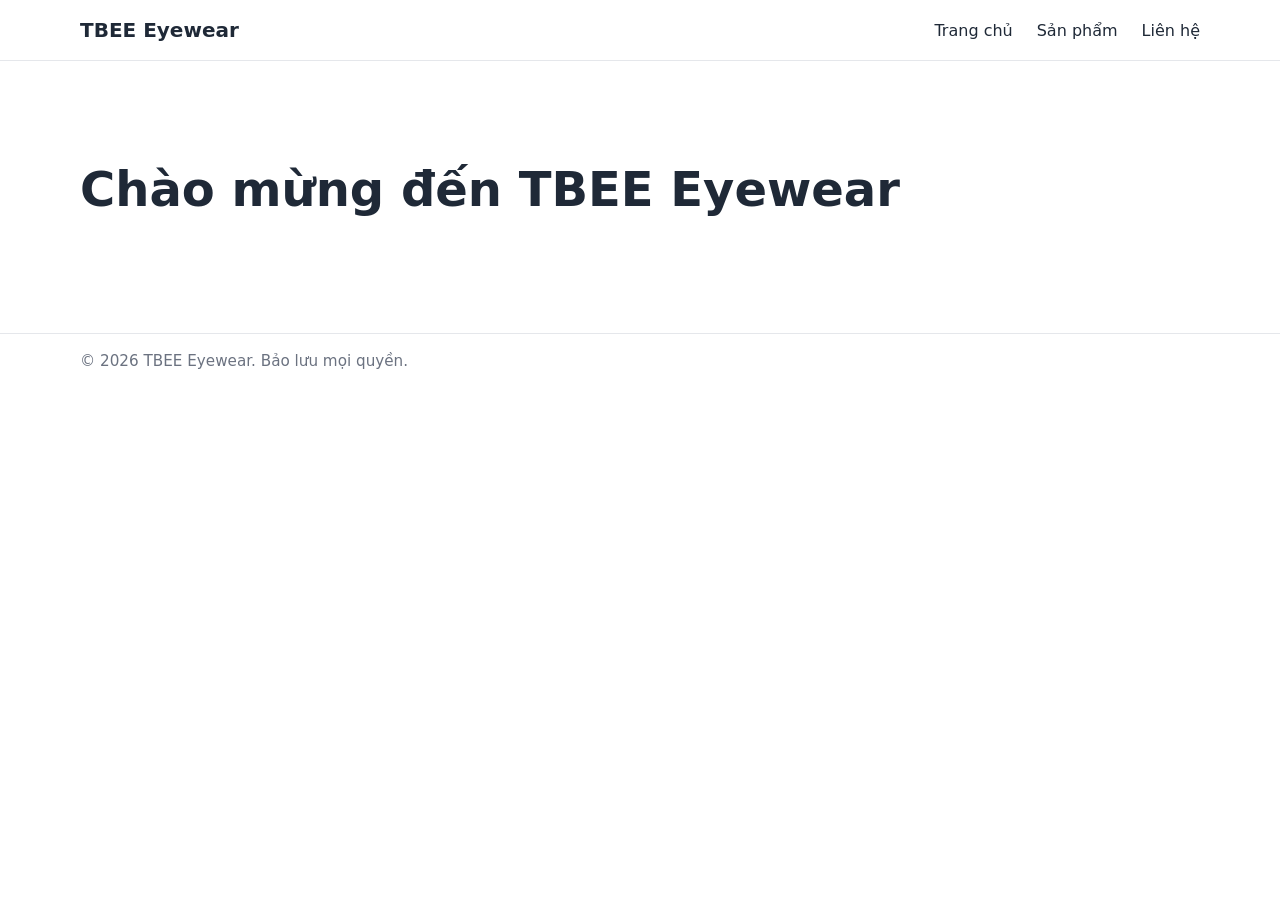
==== frontend/index.html @ c52d5c3c "create base html layouts and css theme" ====
﻿<!DOCTYPE html>
<html lang="vi">

<head>
    <meta charset="UTF-8">
    <meta name="viewport" content="width=device-width, initial-scale=1.0">
    <title>TBEE Eyewear</title>
    <link rel="stylesheet" href="css/style.css">
</head>

<body>
    <header class="site-header">
        <div class="container">
            <div class="brand">TBEE Eyewear</div>
            <nav class="site-nav">
                <a href="#">Trang chủ</a>
                <a href="#">Sản phẩm</a>
                <a href="#">Liên hệ</a>
            </nav>
        </div>
    </header>

    <main class="page-content">
        <div class="container">
            <h1>Chào mừng đến TBEE Eyewear</h1>
            <p></p>
        </div>
    </main>

    <footer class="site-footer">
        <div class="container">
            <p>&copy; 2026 TBEE Eyewear. Bảo lưu mọi quyền.</p>
        </div>
    </footer>
</body>

</html>
---- frontend/css/style.css ----
﻿:root {
    --bg: #ffffff;
    --text: #1f2937;
    --muted: #6b7280;
    --border: #e5e7eb;
    --accent: #0f172a;
}

* {
    margin: 0;
    padding: 0;
    box-sizing: border-box;
}

html,
body {
    min-height: 100%;
}

body {
    font-family: "Be Vietnam Pro", system-ui, -apple-system, BlinkMacSystemFont, "Segoe UI", sans-serif;
    background: var(--bg);
    color: var(--text);
}

.container {
    width: min(1120px, calc(100% - 40px));
    margin: 0 auto;
}

.site-header,
.site-footer {
    background: #ffffff;
    border-bottom: 1px solid var(--border);
    padding: 18px 0;
}

.site-footer {
    border-top: 1px solid var(--border);
    border-bottom: none;
    margin-top: 40px;
}

.brand {
    font-size: 1.25rem;
    font-weight: 700;
}

.site-nav {
    display: flex;
    gap: 24px;
    flex-wrap: wrap;
    align-items: center;
}

.site-nav a {
    color: var(--text);
    text-decoration: none;
    font-weight: 500;
}

.site-nav a:hover {
    color: var(--accent);
}

.site-header .container,
.site-footer .container {
    display: flex;
    justify-content: space-between;
    align-items: center;
    gap: 20px;
}

.page-content {
    padding: 100px 0 60px;
}

.page-content h1 {
    font-size: clamp(2rem, 4vw, 3rem);
    margin-bottom: 16px;
}

.page-content p {
    color: var(--muted);
    line-height: 1.8;
    max-width: 720px;
}

.site-footer p {
    color: var(--muted);
    font-size: 0.95rem;
}

@media (max-width: 720px) {
    .site-header .container,
    .site-footer .container {
        flex-direction: column;
        align-items: flex-start;
    }

    .site-nav {
        gap: 16px;
    }

    .page-content {
        padding: 80px 0 40px;
    }
}
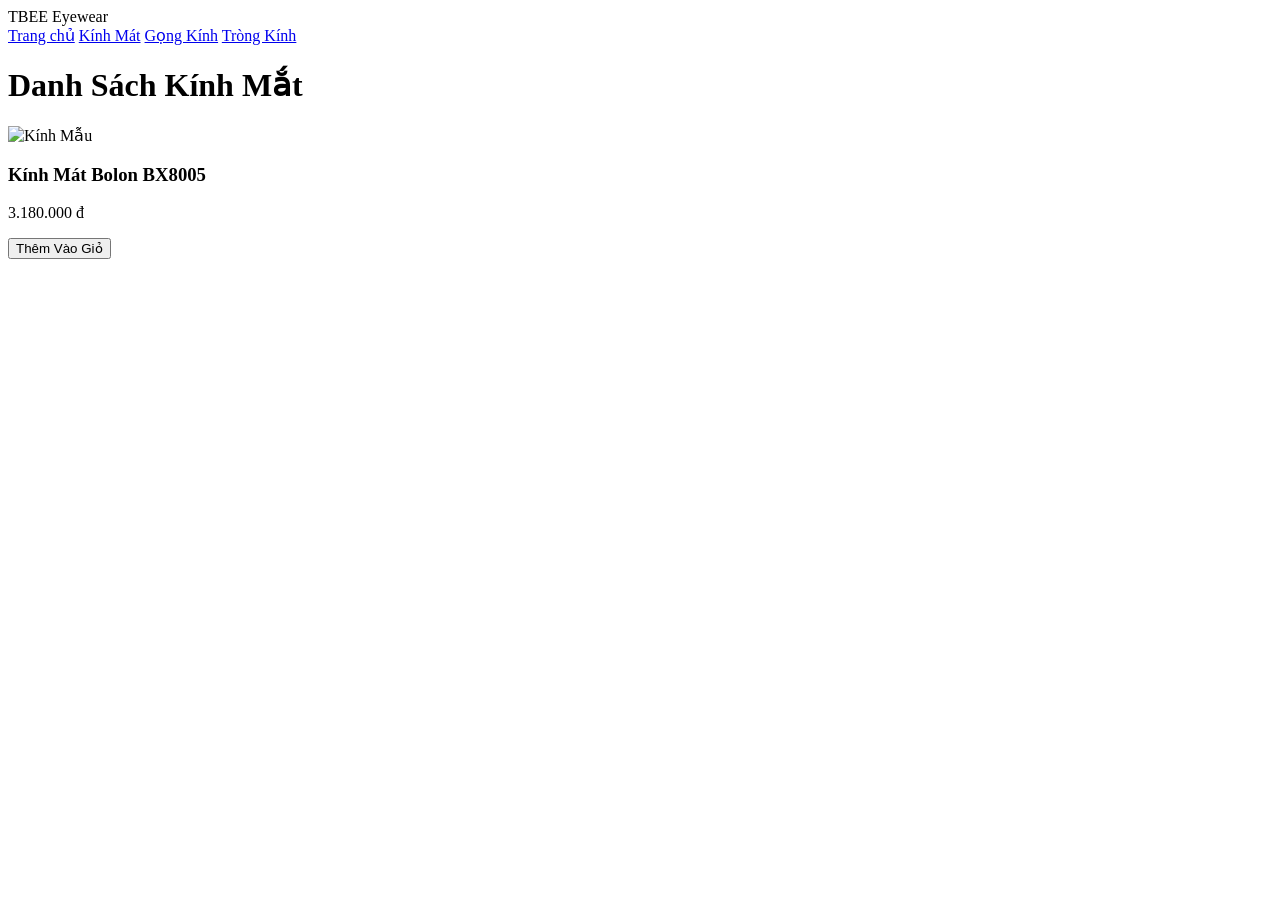
==== commit bff1c759: "feat: design product grid ui component" ====
--- a/frontend/index.html
+++ b/frontend/index.html
@@ -1,37 +1,42 @@
-﻿<!DOCTYPE html>
+<!DOCTYPE html>
 <html lang="vi">
-
 <head>
     <meta charset="UTF-8">
     <meta name="viewport" content="width=device-width, initial-scale=1.0">
-    <title>TBEE Eyewear</title>
-    <link rel="stylesheet" href="css/style.css">
+    <title>TBEE Eyewear - Cửa Hàng Kính Mắt</title>
+    <link rel="stylesheet" href="style.css">
 </head>
+<body>
 
-<body>
-    <header class="site-header">
-        <div class="container">
-            <div class="brand">TBEE Eyewear</div>
-            <nav class="site-nav">
-                <a href="#">Trang chủ</a>
-                <a href="#">Sản phẩm</a>
-                <a href="#">Liên hệ</a>
-            </nav>
+<header class="header">
+    <div class="logo">TBEE <span>Eyewear</span></div>
+    <nav class="nav">
+        <a href="#">Trang chủ</a>
+        <a href="#">Kính Mát</a>
+        <a href="#">Gọng Kính</a>
+        <a href="#">Tròng Kính</a>
+    </nav>
+</header>
+
+<main class="container">
+    <div class="section-header">
+        <h1 class="section-title">Danh Sách Kính Mắt</h1>
+    </div>
+
+    <div class="product-grid" id="product-grid">
+
+        <div class="product-card">
+            <div class="product-image">
+                <img src="placeholder-glass.jpg" alt="Kính Mẫu">
+            </div>
+            <div class="product-info">
+                <h3 class="product-name">Kính Mát Bolon BX8005</h3>
+                <p class="product-price">3.180.000 đ</p>
+                <button class="btn-add-cart">Thêm Vào Giỏ</button>
+            </div>
         </div>
-    </header>
 
-    <main class="page-content">
-        <div class="container">
-            <h1>Chào mừng đến TBEE Eyewear</h1>
-            <p></p>
-        </div>
-    </main>
-
-    <footer class="site-footer">
-        <div class="container">
-            <p>&copy; 2026 TBEE Eyewear. Bảo lưu mọi quyền.</p>
-        </div>
-    </footer>
+    </div>
+</main>
 </body>
-
-</html>
+</html>
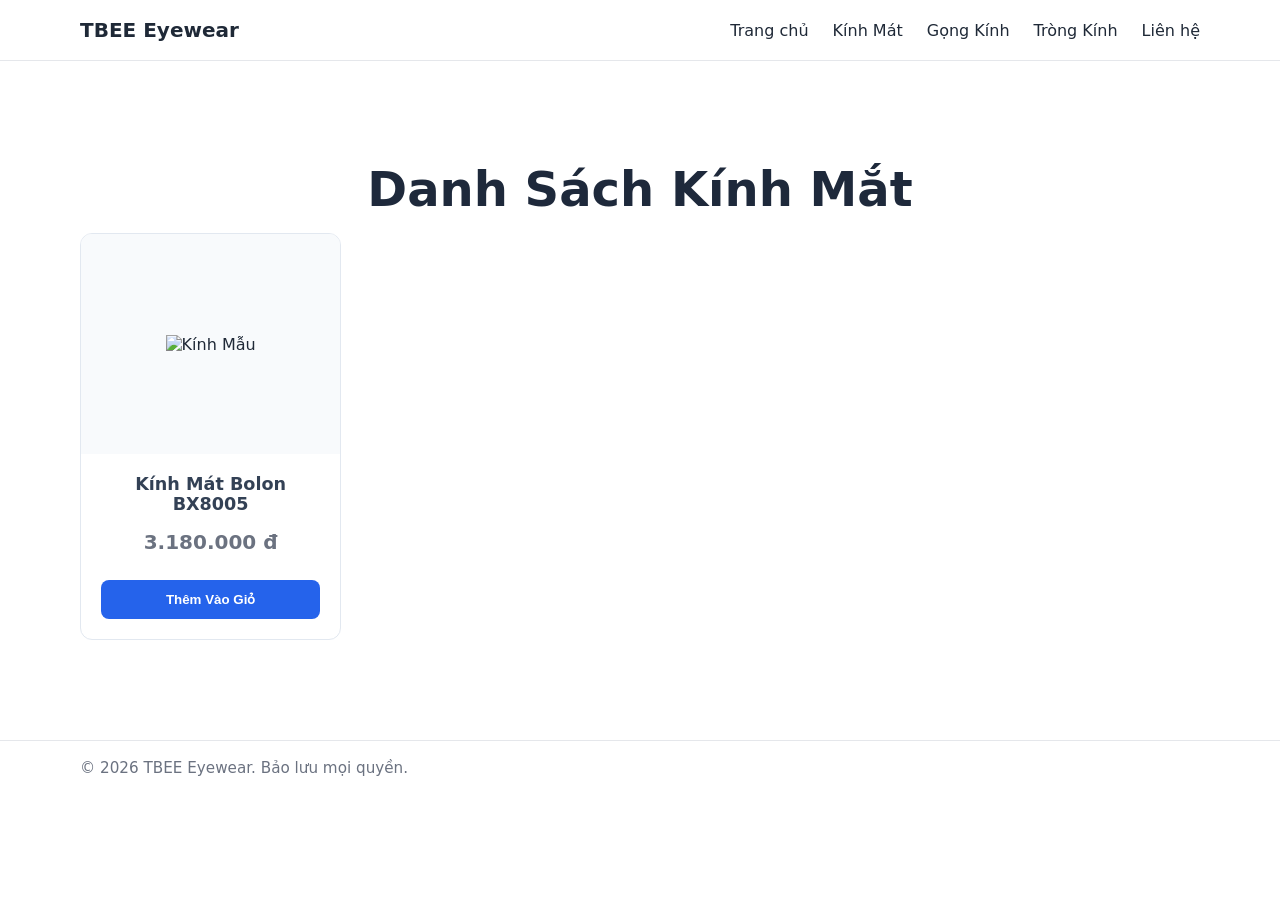
==== commit 016642ba: "Merge branch 'main' into feature/product-ui" ====
--- a/frontend/index.html
+++ b/frontend/index.html
@@ -1,42 +1,53 @@
 <!DOCTYPE html>
 <html lang="vi">
+
 <head>
     <meta charset="UTF-8">
     <meta name="viewport" content="width=device-width, initial-scale=1.0">
     <title>TBEE Eyewear - Cửa Hàng Kính Mắt</title>
-    <link rel="stylesheet" href="style.css">
+    <link rel="stylesheet" href="css/style.css">
 </head>
+
 <body>
+    <header class="site-header">
+        <div class="container">
+            <div class="brand">TBEE <span>Eyewear</span></div>
+            <nav class="site-nav">
+                <a href="#">Trang chủ</a>
+                <a href="#">Kính Mát</a>
+                <a href="#">Gọng Kính</a>
+                <a href="#">Tròng Kính</a>
+                <a href="#">Liên hệ</a>
+            </nav>
+        </div>
+    </header>
 
-<header class="header">
-    <div class="logo">TBEE <span>Eyewear</span></div>
-    <nav class="nav">
-        <a href="#">Trang chủ</a>
-        <a href="#">Kính Mát</a>
-        <a href="#">Gọng Kính</a>
-        <a href="#">Tròng Kính</a>
-    </nav>
-</header>
+    <main class="page-content">
+        <div class="container">
+            <div class="section-header">
+                <h1 class="section-title">Danh Sách Kính Mắt</h1>
+            </div>
 
-<main class="container">
-    <div class="section-header">
-        <h1 class="section-title">Danh Sách Kính Mắt</h1>
-    </div>
-
-    <div class="product-grid" id="product-grid">
-
-        <div class="product-card">
-            <div class="product-image">
-                <img src="placeholder-glass.jpg" alt="Kính Mẫu">
-            </div>
-            <div class="product-info">
-                <h3 class="product-name">Kính Mát Bolon BX8005</h3>
-                <p class="product-price">3.180.000 đ</p>
-                <button class="btn-add-cart">Thêm Vào Giỏ</button>
+            <div class="product-grid" id="product-grid">
+                <div class="product-card">
+                    <div class="product-image">
+                        <img src="placeholder-glass.jpg" alt="Kính Mẫu">
+                    </div>
+                    <div class="product-info">
+                        <h3 class="product-name">Kính Mát Bolon BX8005</h3>
+                        <p class="product-price">3.180.000 đ</p>
+                        <button class="btn-add-cart">Thêm Vào Giỏ</button>
+                    </div>
+                </div>
             </div>
         </div>
+    </main>
 
-    </div>
-</main>
+    <footer class="site-footer">
+        <div class="container">
+            <p>&copy; 2026 TBEE Eyewear. Bảo lưu mọi quyền.</p>
+        </div>
+    </footer>
 </body>
+
 </html>
--- a/frontend/css/style.css
+++ b/frontend/css/style.css
@@ -0,0 +1,191 @@
+:root {
+    --bg: #ffffff;
+    --text: #1f2937;
+    --muted: #6b7280;
+    --border: #e5e7eb;
+    --accent: #0f172a;
+}
+
+* {
+    margin: 0;
+    padding: 0;
+    box-sizing: border-box;
+}
+
+html,
+body {
+    min-height: 100%;
+}
+
+body {
+    font-family: "Be Vietnam Pro", system-ui, -apple-system, BlinkMacSystemFont, "Segoe UI", sans-serif;
+    background: var(--bg);
+    color: var(--text);
+}
+
+.container {
+    width: min(1120px, calc(100% - 40px));
+    margin: 0 auto;
+}
+
+.site-header,
+.site-footer {
+    background: #ffffff;
+    border-bottom: 1px solid var(--border);
+    padding: 18px 0;
+}
+
+.site-footer {
+    border-top: 1px solid var(--border);
+    border-bottom: none;
+    margin-top: 40px;
+}
+
+.brand {
+    font-size: 1.25rem;
+    font-weight: 700;
+}
+
+.site-nav {
+    display: flex;
+    gap: 24px;
+    flex-wrap: wrap;
+    align-items: center;
+}
+
+.site-nav a {
+    color: var(--text);
+    text-decoration: none;
+    font-weight: 500;
+}
+
+.site-nav a:hover {
+    color: var(--accent);
+}
+
+.site-header .container,
+.site-footer .container {
+    display: flex;
+    justify-content: space-between;
+    align-items: center;
+    gap: 20px;
+}
+
+.page-content {
+    padding: 100px 0 60px;
+}
+
+.page-content h1 {
+    font-size: clamp(2rem, 4vw, 3rem);
+    margin-bottom: 16px;
+}
+
+.page-content p {
+    color: var(--muted);
+    line-height: 1.8;
+    max-width: 720px;
+}
+
+.site-footer p {
+    color: var(--muted);
+    font-size: 0.95rem;
+}
+
+.section-title {
+    text-align: center;
+    margin-bottom: 40px;
+    color: #1e293b;
+    font-size: 2rem;
+}
+
+.product-grid {
+    display: grid;
+    grid-template-columns: repeat(auto-fill, minmax(250px, 1fr));
+    gap: 25px;
+}
+
+/* CSS cho thẻ sản phẩm (Product Card) */
+.product-card {
+    background: #ffffff;
+    border: 1px solid #e2e8f0;
+    border-radius: 12px;
+    overflow: hidden;
+    transition: transform 0.3s ease, box-shadow 0.3s ease;
+    display: flex;
+    flex-direction: column;
+}
+
+.product-card:hover {
+    transform: translateY(-8px);
+    box-shadow: 0 12px 20px rgba(0, 0, 0, 0.1);
+}
+
+.product-image {
+    width: 100%;
+    height: 220px;
+    background: #f8fafc;
+    display: flex;
+    align-items: center;
+    justify-content: center;
+}
+
+.product-image img {
+    max-width: 100%;
+    max-height: 100%;
+    object-fit: cover;
+}
+
+.product-info {
+    padding: 20px;
+    text-align: center;
+    display: flex;
+    flex-direction: column;
+    flex-grow: 1;
+}
+
+.product-name {
+    font-size: 1.1rem;
+    color: #334155;
+    margin-bottom: 10px;
+    font-weight: 600;
+}
+
+.product-price {
+    font-size: 1.25rem;
+    font-weight: 700;
+    color: #2563eb;
+    margin-bottom: 20px;
+    margin-top: auto;
+}
+
+.btn-add-cart {
+    background: #2563eb;
+    color: #ffffff;
+    border: none;
+    padding: 12px 20px;
+    border-radius: 8px;
+    font-weight: 600;
+    cursor: pointer;
+    width: 100%;
+    transition: background 0.2s;
+}
+
+.btn-add-cart:hover {
+    background: #1d4ed8;
+}
+
+@media (max-width: 720px) {
+    .site-header .container,
+    .site-footer .container {
+        flex-direction: column;
+        align-items: flex-start;
+    }
+
+    .site-nav {
+        gap: 16px;
+    }
+
+    .page-content {
+        padding: 80px 0 40px;
+    }
+}
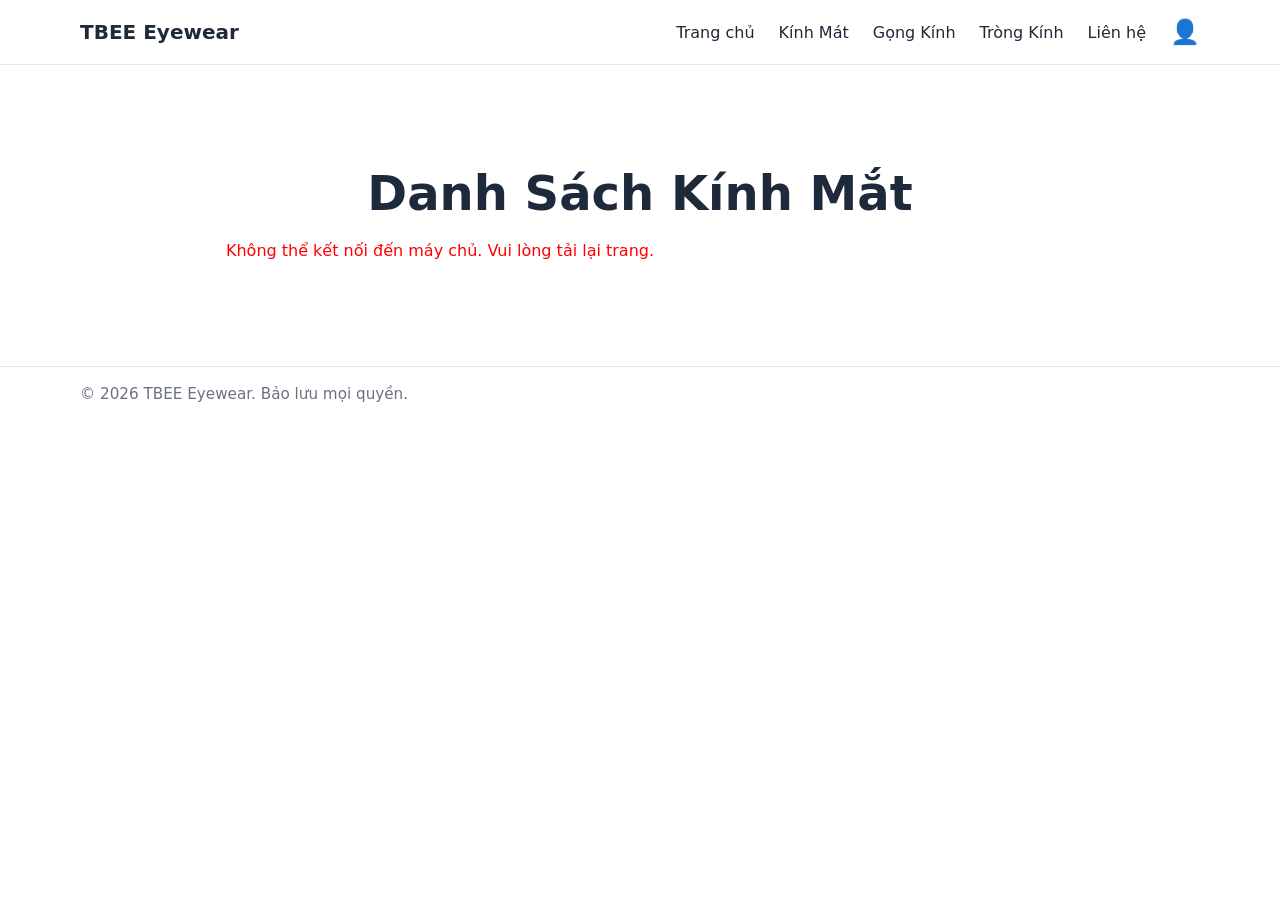
==== commit 28eb62dd: "build html login modal" ====
--- a/frontend/index.html
+++ b/frontend/index.html
@@ -12,12 +12,15 @@
     <header class="site-header">
         <div class="container">
             <div class="brand">TBEE <span>Eyewear</span></div>
-            <nav class="site-nav">
+            <nav class="site-nav" style="display: flex; align-items: center; gap: 24px;">
                 <a href="#">Trang chủ</a>
                 <a href="#">Kính Mát</a>
                 <a href="#">Gọng Kính</a>
                 <a href="#">Tròng Kính</a>
                 <a href="#">Liên hệ</a>
+                <div class="nav-controls" style="display: flex; align-items: center; gap: 15px;">
+                    <button class="nav-btn" id="accountBtn" style="background: transparent; border: none; font-size: 1.5rem; cursor: pointer; padding: 0;">👤</button>
+                </div>
             </nav>
         </div>
     </header>
@@ -48,6 +51,27 @@
             <p>&copy; 2026 TBEE Eyewear. Bảo lưu mọi quyền.</p>
         </div>
     </footer>
+
+    <div class="modal-overlay" id="loginModal">
+        <div class="modal-content glass">
+            <span class="close-btn" id="closeLoginBtn">&times;</span>
+            <h2 id="authTitle" style="margin-bottom: 20px;">Đăng Nhập</h2>
+            <form id="loginForm">
+                <div class="form-group">
+                    <label>Tên đăng nhập</label>
+                    <input type="text" id="username" required>
+                </div>
+                <div class="form-group">
+                    <label>Mật khẩu</label>
+                    <input type="password" id="password" required>
+                </div>
+                <p id="loginError" style="color: var(--danger); margin-bottom: 15px; font-size: 0.9rem;"></p>
+                <button type="submit" class="btn btn-primary" id="authSubmitBtn">Đăng Nhập</button>
+            </form>
+        </div>
+    </div>
+
+    <script src="js/app.js"></script>
 </body>
 
 </html>
--- a/frontend/css/style.css
+++ b/frontend/css/style.css
@@ -104,7 +104,6 @@
     gap: 25px;
 }
 
-/* CSS cho thẻ sản phẩm (Product Card) */
 .product-card {
     background: #ffffff;
     border: 1px solid #e2e8f0;
@@ -188,4 +187,38 @@
     .page-content {
         padding: 80px 0 40px;
     }
-}+}
+
+.modal-overlay {
+    display: none; 
+    position: fixed;
+    top: 0; left: 0; width: 100%; height: 100%;
+    background-color: rgba(0, 0, 0, 0.6);
+    z-index: 1000;
+    justify-content: center;
+    align-items: center;
+}
+
+.modal-content {
+    background: #ffffff;
+    padding: 30px;
+    border-radius: 12px;
+    width: 90%;
+    max-width: 400px;
+    position: relative;
+    box-shadow: 0 20px 25px -5px rgba(0, 0, 0, 0.1);
+}
+
+.close-btn {
+    position: absolute;
+    top: 15px; right: 20px;
+    font-size: 24px;
+    cursor: pointer;
+    color: #333;
+}
+
+.form-group { margin-bottom: 15px; }
+.form-group label { display: block; margin-bottom: 5px; font-weight: 500; }
+.form-group input { width: 100%; padding: 10px; border: 1px solid #ddd; border-radius: 6px; box-sizing: border-box; }
+.btn-primary { width: 100%; padding: 12px; background: #38bdf8; color: white; border: none; border-radius: 6px; font-weight: bold; cursor: pointer; }
+.btn-primary:hover { background: #0284c7; }
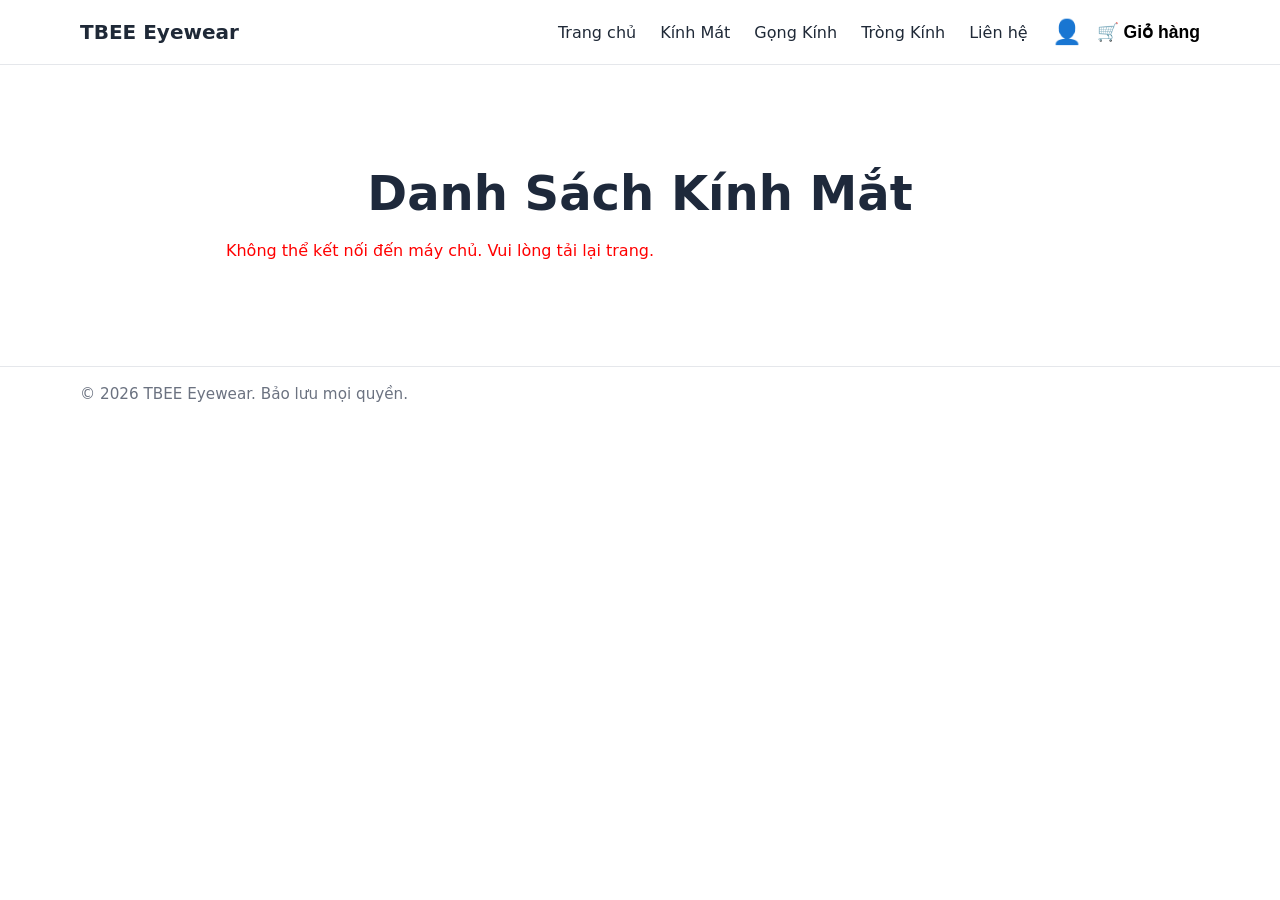
==== commit 1dc1776f: "feat: design shopping cart slide-over ui" ====
--- a/frontend/index.html
+++ b/frontend/index.html
@@ -20,6 +20,10 @@
                 <a href="#">Liên hệ</a>
                 <div class="nav-controls" style="display: flex; align-items: center; gap: 15px;">
                     <button class="nav-btn" id="accountBtn" style="background: transparent; border: none; font-size: 1.5rem; cursor: pointer; padding: 0;">👤</button>
+                    <button onclick="toggleCartModal()" style="position: relative; background: transparent; border: none; cursor: pointer; font-size: 1.1rem; font-weight: 600;">
+                        🛒 Giỏ hàng
+                        <span id="cart-badge" style="display: none; position: absolute; top: -10px; right: -15px; background: #e63946; color: white; border-radius: 50%; padding: 2px 6px; font-size: 0.75rem; font-weight: bold;">0</span>
+                    </button>
                 </div>
             </nav>
         </div>
@@ -70,8 +74,39 @@
             </form>
         </div>
     </div>
+    <div id="cartModal" style="display: none; position: fixed; top: 0; left: 0; width: 100%; height: 100%; background: rgba(0,0,0,0.5); z-index: 1000; justify-content: flex-end;">
+        <div style="background: white; width: 100%; max-width: 400px; height: 100%; padding: 20px; display: flex; flex-direction: column; box-shadow: -5px 0 15px rgba(0,0,0,0.1); animation: slideIn 0.3s ease-out;">
+
+            <div style="display: flex; justify-content: space-between; align-items: center; border-bottom: 1px solid #e2e8f0; padding-bottom: 15px; margin-bottom: 15px;">
+                <h2 style="font-size: 1.5rem; color: #1e293b; margin: 0;">Giỏ hàng của bạn</h2>
+                <button onclick="toggleCartModal()" style="background: none; border: none; font-size: 1.8rem; color: #64748b; cursor: pointer;">&times;</button>
+            </div>
+
+            <div id="cartItemsContainer" style="flex: 1; overflow-y: auto; display: flex; flex-direction: column; gap: 15px;">
+            </div>
+
+            <div style="border-top: 1px solid #e2e8f0; padding-top: 15px; margin-top: auto;">
+                <div style="display: flex; justify-content: space-between; font-size: 1.2rem; font-weight: bold; margin-bottom: 15px; color: #1e293b;">
+                    <span>Tổng tiền:</span>
+                    <span id="cartTotalPrice" style="color: #e63946;">0 đ</span>
+                </div>
+                <button onclick="goToCheckout()" style="width: 100%; padding: 12px; background: #2563eb; color: white; border: none; border-radius: 6px; font-size: 1rem; cursor: pointer; font-weight: 600;">
+                    Tiến hành Thanh toán
+                </button>
+            </div>
+
+        </div>
+    </div>
+
+    <style>
+        @keyframes slideIn {
+            from { transform: translateX(100%); }
+            to { transform: translateX(0); }
+        }
+    </style>
 
     <script src="js/app.js"></script>
+    <script src="js/auth.js"></script>
 </body>
 
 </html>
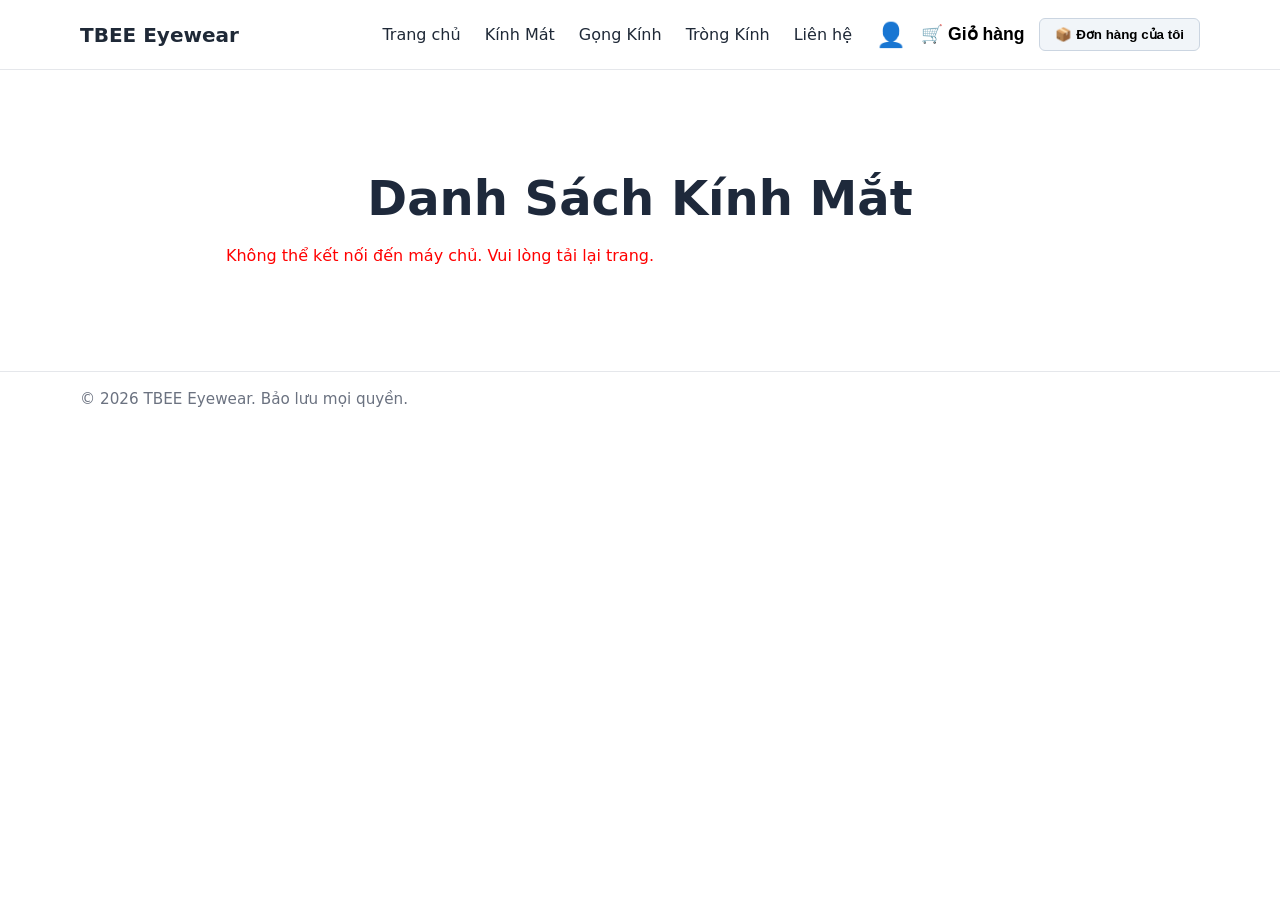
==== commit c3675f03: "feat: add view details button to order history" ====
--- a/frontend/index.html
+++ b/frontend/index.html
@@ -23,6 +23,9 @@
                     <button onclick="toggleCartModal()" style="position: relative; background: transparent; border: none; cursor: pointer; font-size: 1.1rem; font-weight: 600;">
                         🛒 Giỏ hàng
                         <span id="cart-badge" style="display: none; position: absolute; top: -10px; right: -15px; background: #e63946; color: white; border-radius: 50%; padding: 2px 6px; font-size: 0.75rem; font-weight: bold;">0</span>
+                    </button>
+                    <button onclick="loadUserOrders()" style="background: #f1f5f9; border: 1px solid #cbd5e1; padding: 8px 15px; border-radius: 6px; cursor: pointer; font-weight: 600;">
+                        📦 Đơn hàng của tôi
                     </button>
                 </div>
             </nav>
@@ -98,6 +101,60 @@
         </div>
     </div>
 
+    <div id="cartModal" style="display: none; position: fixed; top: 0; left: 0; width: 100%; height: 100%; background: rgba(0,0,0,0.5); z-index: 1000; justify-content: flex-end;">
+        <div style="background: white; width: 100%; max-width: 400px; height: 100%; padding: 20px; display: flex; flex-direction: column; box-shadow: -5px 0 15px rgba(0,0,0,0.1);">
+            <div style="display: flex; justify-content: space-between; align-items: center; border-bottom: 1px solid #e2e8f0; padding-bottom: 15px; margin-bottom: 15px;">
+                <h2 style="font-size: 1.5rem; color: #1e293b; margin: 0;">Giỏ hàng của bạn</h2>
+                <button onclick="toggleCartModal()" style="background: none; border: none; font-size: 1.8rem; color: #64748b; cursor: pointer;">&times;</button>
+            </div>
+            <div id="cartItemsContainer" style="flex: 1; overflow-y: auto; display: flex; flex-direction: column; gap: 15px;"></div>
+            <div style="border-top: 1px solid #e2e8f0; padding-top: 15px; margin-top: auto;">
+                <div style="display: flex; justify-content: space-between; font-size: 1.2rem; font-weight: bold; margin-bottom: 15px; color: #1e293b;">
+                    <span>Tổng tiền:</span>
+                    <span id="cartTotalPrice" style="color: #e63946;">0 đ</span>
+                </div>
+                <button onclick="goToCheckout()" style="width: 100%; padding: 12px; background: #2563eb; color: white; border: none; border-radius: 6px; font-size: 1rem; cursor: pointer; font-weight: 600;">
+                    Tiến hành Thanh toán
+                </button>
+            </div>
+        </div>
+    </div>
+
+    <div id="orderHistoryModal" style="display: none; position: fixed; top: 0; left: 0; width: 100%; height: 100%; background: rgba(0,0,0,0.5); z-index: 1000; align-items: center; justify-content: center;">
+        <div style="background: white; width: 90%; max-width: 800px; max-height: 80vh; padding: 20px; border-radius: 8px; overflow-y: auto;">
+            <div style="display: flex; justify-content: space-between; margin-bottom: 20px;">
+                <h2 style="margin: 0; color: #1e293b;">Lịch sử đơn hàng</h2>
+                <button onclick="document.getElementById('orderHistoryModal').style.display='none'" style="font-size: 1.5rem; background: none; border: none; cursor: pointer;">&times;</button>
+            </div>
+            <table style="width: 100%; border-collapse: collapse; text-align: left;">
+                <thead>
+                <tr style="background: #f1f5f9; border-bottom: 2px solid #e2e8f0; color: #475569;">
+                    <th style="padding: 12px 10px;">Mã ĐH</th>
+                    <th style="padding: 12px 10px;">Ngày đặt</th>
+                    <th style="padding: 12px 10px;">Tổng tiền</th>
+                    <th style="padding: 12px 10px;">Trạng thái</th>
+                    <th style="padding: 12px 10px;">Thao tác</th>
+                </tr>
+                </thead>
+                <tbody id="userOrderHistoryTable"></tbody>
+            </table>
+        </div>
+    </div>
+
+    <div id="customerOrderDetailModal" style="display: none; position: fixed; top: 0; left: 0; width: 100%; height: 100%; background: rgba(0,0,0,0.6); z-index: 1001; align-items: center; justify-content: center;">
+        <div style="background: white; width: 90%; max-width: 500px; padding: 25px; border-radius: 8px; box-shadow: 0 10px 25px rgba(0,0,0,0.2);">
+            <div style="display: flex; justify-content: space-between; margin-bottom: 15px; border-bottom: 1px solid #e2e8f0; padding-bottom: 10px;">
+                <h3 style="margin: 0; color: #1e293b;">Chi tiết đơn hàng #<span id="detailOrderId"></span></h3>
+                <button onclick="document.getElementById('customerOrderDetailModal').style.display='none'" style="font-size: 1.5rem; background: none; border: none; cursor: pointer;">&times;</button>
+            </div>
+            <div id="detailOrderItems" style="margin-bottom: 20px; max-height: 300px; overflow-y: auto;"></div>
+            <div style="display: flex; justify-content: space-between; align-items: center; border-top: 2px solid #e2e8f0; padding-top: 15px;">
+                <h4 style="margin: 0; color: #1e293b; font-size: 1.2rem;">Tổng cộng: <span id="detailOrderTotal" style="color: #e63946;"></span></h4>
+                <button onclick="document.getElementById('customerOrderDetailModal').style.display='none'" style="padding: 8px 20px; background: #64748b; color: white; border: none; border-radius: 4px; cursor: pointer;">Đóng</button>
+            </div>
+        </div>
+    </div>
+
     <style>
         @keyframes slideIn {
             from { transform: translateX(100%); }
@@ -107,6 +164,7 @@
 
     <script src="js/app.js"></script>
     <script src="js/auth.js"></script>
+
 </body>
 
 </html>
--- a/frontend/css/style.css
+++ b/frontend/css/style.css
@@ -216,6 +216,64 @@
     cursor: pointer;
     color: #333;
 }
+@media screen and (max-width: 768px) {
+    .container {
+        padding: 15px 10px;
+    }
+
+    .section-title {
+        font-size: 1.5rem;
+        margin-bottom: 25px;
+    }
+
+    .product-grid {
+        gap: 15px;
+        grid-template-columns: repeat(auto-fill, minmax(160px, 1fr));
+    }
+
+    .product-card {
+        border-radius: 8px;
+    }
+
+    .product-image {
+        height: 180px;
+    }
+
+    .product-info {
+        padding: 12px;
+    }
+
+    .product-name {
+        font-size: 0.95rem;
+        margin-bottom: 8px;
+    }
+
+    .product-price {
+        font-size: 1.1rem;
+        margin-bottom: 15px;
+    }
+
+    .btn-add-cart {
+        padding: 10px 10px;
+        font-size: 0.9rem;
+        border-radius: 6px;
+    }
+}
+
+
+@media screen and (max-width: 480px) {
+    .product-grid {
+        grid-template-columns: 1fr;
+    }
+
+    .product-image {
+        height: 250px;
+    }
+
+    .product-name {
+        font-size: 1.1rem;
+    }
+}
 
 .form-group { margin-bottom: 15px; }
 .form-group label { display: block; margin-bottom: 5px; font-weight: 500; }
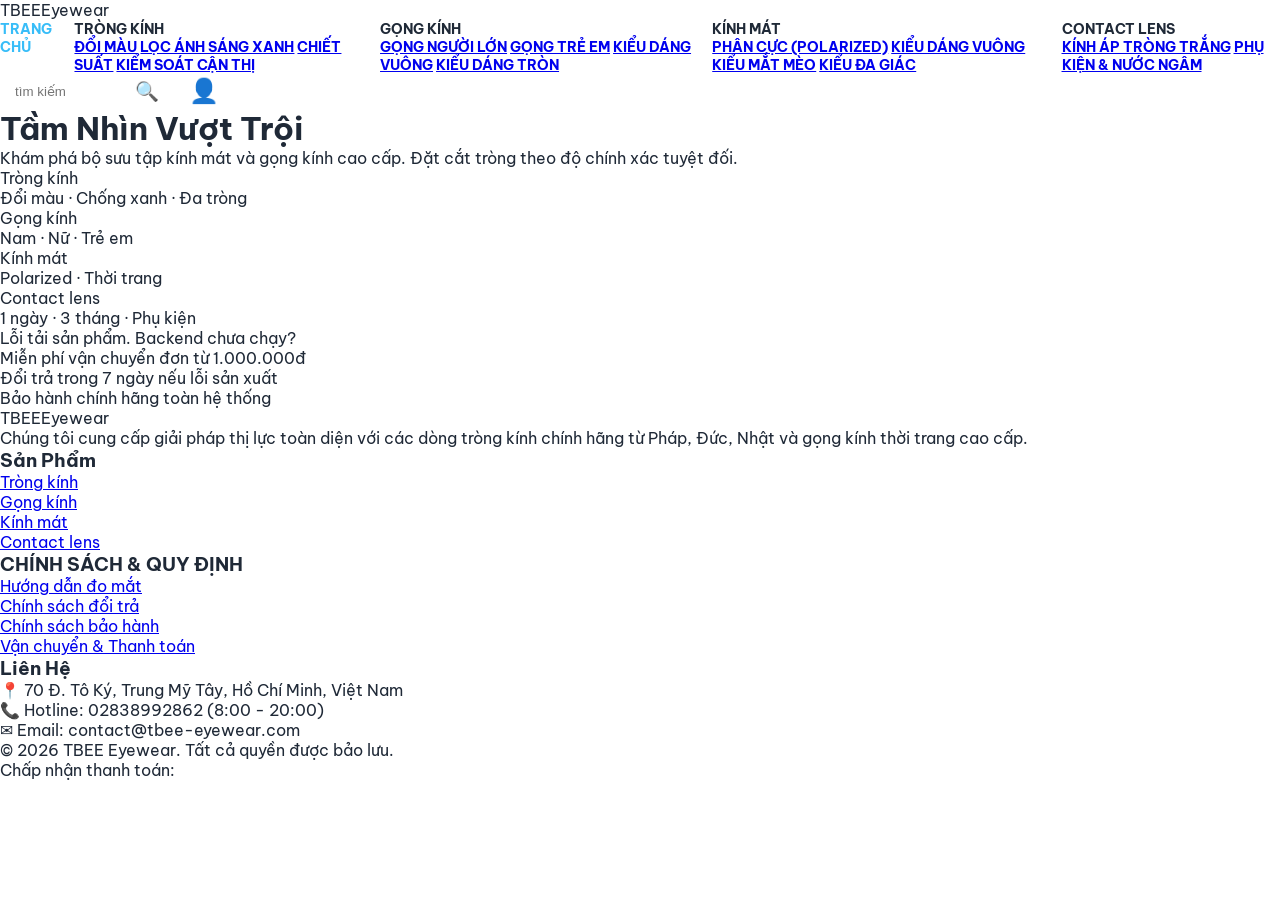
==== commit 39ea2091: "feat: build navigation search bar component" ====
--- a/frontend/index.html
+++ b/frontend/index.html
@@ -4,167 +4,549 @@
 <head>
     <meta charset="UTF-8">
     <meta name="viewport" content="width=device-width, initial-scale=1.0">
-    <title>TBEE Eyewear - Cửa Hàng Kính Mắt</title>
+    <title>TBEE Eyewear | Premium Store</title>
+    <link rel="preconnect" href="https://fonts.googleapis.com">
+    <link rel="preconnect" href="https://fonts.gstatic.com" crossorigin>
+    <link href="https://fonts.googleapis.com/css2?family=Be+Vietnam+Pro:wght@300;400;500;600;700&display=swap"
+          rel="stylesheet">
     <link rel="stylesheet" href="css/style.css">
 </head>
 
 <body>
-    <header class="site-header">
-        <div class="container">
-            <div class="brand">TBEE <span>Eyewear</span></div>
-            <nav class="site-nav" style="display: flex; align-items: center; gap: 24px;">
-                <a href="#">Trang chủ</a>
-                <a href="#">Kính Mát</a>
-                <a href="#">Gọng Kính</a>
-                <a href="#">Tròng Kính</a>
-                <a href="#">Liên hệ</a>
-                <div class="nav-controls" style="display: flex; align-items: center; gap: 15px;">
-                    <button class="nav-btn" id="accountBtn" style="background: transparent; border: none; font-size: 1.5rem; cursor: pointer; padding: 0;">👤</button>
-                    <button onclick="toggleCartModal()" style="position: relative; background: transparent; border: none; cursor: pointer; font-size: 1.1rem; font-weight: 600;">
-                        🛒 Giỏ hàng
-                        <span id="cart-badge" style="display: none; position: absolute; top: -10px; right: -15px; background: #e63946; color: white; border-radius: 50%; padding: 2px 6px; font-size: 0.75rem; font-weight: bold;">0</span>
-                    </button>
-                    <button onclick="loadUserOrders()" style="background: #f1f5f9; border: 1px solid #cbd5e1; padding: 8px 15px; border-radius: 6px; cursor: pointer; font-weight: 600;">
-                        📦 Đơn hàng của tôi
-                    </button>
-                </div>
-            </nav>
-        </div>
-    </header>
-
-    <main class="page-content">
-        <div class="container">
-            <div class="section-header">
-                <h1 class="section-title">Danh Sách Kính Mắt</h1>
-            </div>
-
-            <div class="product-grid" id="product-grid">
-                <div class="product-card">
-                    <div class="product-image">
-                        <img src="placeholder-glass.jpg" alt="Kính Mẫu">
+
+
+<!-- Navbar -->
+<nav class="glass">
+    <div class="logo">TBEE<span>Eyewear</span></div>
+    <div class="nav-links"
+         style="display: flex; gap: 20px; font-weight: bold; font-size: 0.9rem; text-transform: uppercase;">
+        <a href="#" data-filter="ALL" class="nav-filter active" style="color: #38bdf8; text-decoration: none;">Trang
+            Chủ</a>
+
+        <div class="dropdown">
+            <a href="#" data-filter="LENS" class="nav-filter"
+               style="color: var(--text-muted); text-decoration: none;">Tròng kính</a>
+            <div class="dropdown-content">
+                <a href="#" class="sub-filter" data-parent="LENS" data-subfilter="lens_photochromic">Đổi màu</a>
+                <a href="#" class="sub-filter" data-parent="LENS" data-subfilter="lens_blue_light">Lọc ánh sáng
+                    xanh</a>
+                <a href="#" class="sub-filter" data-parent="LENS" data-subfilter="lens_index">Chiết suất</a>
+                <a href="#" class="sub-filter" data-parent="LENS" data-subfilter="lens_myope_control">Kiểm soát cận
+                    thị</a>
+            </div>
+        </div>
+
+        <div class="dropdown">
+            <a href="#" data-filter="FRAME" class="nav-filter"
+               style="color: var(--text-muted); text-decoration: none;">Gọng kính</a>
+            <div class="dropdown-content">
+                <a href="#" class="sub-filter" data-parent="FRAME" data-subfilter="frame_unisex">Gọng người lớn</a>
+                <a href="#" class="sub-filter" data-parent="FRAME" data-subfilter="frame_kid">Gọng trẻ em</a>
+                <a href="#" class="sub-filter" data-parent="FRAME" data-subfilter="frame_square">Kiểu dáng vuông</a>
+                <a href="#" class="sub-filter" data-parent="FRAME" data-subfilter="frame_round">Kiểu dáng tròn</a>
+            </div>
+        </div>
+
+        <div class="dropdown">
+            <a href="#" data-filter="SUNGLASSES" class="nav-filter"
+               style="color: var(--text-muted); text-decoration: none;">Kính mát</a>
+            <div class="dropdown-content">
+                <a href="#" class="sub-filter" data-parent="SUNGLASSES" data-subfilter="sun_polarized">Phân cực
+                    (Polarized)</a>
+                <a href="#" class="sub-filter" data-parent="SUNGLASSES" data-subfilter="sun_square">Kiểu dáng
+                    vuông</a>
+                <a href="#" class="sub-filter" data-parent="SUNGLASSES" data-subfilter="sun_cat_eye">Kiểu mắt
+                    mèo</a>
+                <a href="#" class="sub-filter" data-parent="SUNGLASSES" data-subfilter="sun_polygon">Kiểu đa
+                    giác</a>
+            </div>
+        </div>
+
+        <div class="dropdown">
+            <a href="#" data-filter="CONTACT_LENS" class="nav-filter"
+               style="color: var(--text-muted); text-decoration: none;">Contact lens</a>
+            <div class="dropdown-content">
+                <a href="#" class="sub-filter" data-parent="CONTACT_LENS" data-subfilter="contact_clear">Kính áp
+                    tròng trắng</a>
+                <a href="#" class="sub-filter" data-parent="CONTACT_LENS" data-subfilter="contact_accessory">Phụ
+                    kiện & Nước ngâm</a>
+            </div>
+        </div>
+
+    </div>
+    <div class="nav-controls" style="display: flex; align-items: center; gap: 15px;">
+        <!-- Search bar with icon -->
+        <div
+                style="position: relative; display: flex; align-items: center; background: rgba(255,255,255,0.1); border-radius: 20px; padding: 5px 15px;">
+            <input type="text" id="searchInput" placeholder="tìm kiếm"
+                   style="background: transparent; border: none; color: #111827; outline: none; width: 120px;">
+            <span style="cursor: pointer; font-size: 1.2rem;">🔍</span>
+        </div>
+
+        <!-- Avatar / Account -->
+        <button class="nav-btn" id="accountBtn"
+                style="background: transparent; border: none; font-size: 1.5rem; cursor: pointer; padding: 0;">👤</button>
+        <!-- Unified User Dropdown -->
+        <div id="userInfo" style="display: none; align-items: center; gap: 10px;">
+            <div class="dropdown">
+                    <span id="userNameDisplay"
+                          style="font-size: 0.9rem; font-weight: 500; cursor: pointer; color: var(--accent);"></span>
+                <div class="dropdown-content" style="min-width: 180px;">
+                    <a href="#" onclick="openProfile()">👤 Thông tin cá nhân</a>
+                    <a href="#" onclick="openModal('historyModal'); loadOrderHistory()">📦 Lịch sử đơn hàng</a>
+                    <a href="#" onclick="openModal('returnModal'); loadOrdersForReturn()">🔄 Đổi/Trả/Bảo hành</a>
+                    <hr style="border: 0.5px solid rgba(255,255,255,0.1); margin: 5px 0;">
+                    <a href="#" onclick="logout()" style="color: #ef4444;">🚪 Đăng xuất</a>
+                </div>
+            </div>
+        </div>
+
+        <!-- Return/Exchange/Warranty Modal -->
+        <div class="modal-overlay" id="returnModal">
+            <div class="modal-content glass" style="max-width: 500px;">
+                <span class="close-btn" onclick="closeModal('returnModal')">&times;</span>
+                <h2 style="text-align: center; margin-bottom: 20px;">Yêu Cầu Đổi / Trả / Bảo Hành</h2>
+                <form id="returnForm">
+                    <div class="form-group">
+                        <label>Loại yêu cầu</label>
+                        <select id="returnType" required
+                                style="width: 100%; padding: 10px; border-radius: 8px; background: #ffffff; color: #111827; border: 1px solid #e2e8f0;">
+                            <option value="ĐỔI HÀNG">Yêu cầu Đổi hàng</option>
+                            <option value="TRẢ HÀNG">Yêu cầu Trả hàng</option>
+                            <option value="BẢO HÀNH">Yêu cầu Bảo hành</option>
+                        </select>
                     </div>
-                    <div class="product-info">
-                        <h3 class="product-name">Kính Mát Bolon BX8005</h3>
-                        <p class="product-price">3.180.000 đ</p>
-                        <button class="btn-add-cart">Thêm Vào Giỏ</button>
+                    <div class="form-group">
+                        <label>Chọn đơn hàng</label>
+                        <select id="returnOrderSelect" required
+                                style="width: 100%; padding: 10px; border-radius: 8px; background: #ffffff; color: #111827; border: 1px solid #e2e8f0;">
+                            <option value="">-- Đang tải đơn hàng... --</option>
+                        </select>
                     </div>
-                </div>
-            </div>
-        </div>
-    </main>
-
-    <footer class="site-footer">
-        <div class="container">
-            <p>&copy; 2026 TBEE Eyewear. Bảo lưu mọi quyền.</p>
-        </div>
-    </footer>
-
-    <div class="modal-overlay" id="loginModal">
-        <div class="modal-content glass">
-            <span class="close-btn" id="closeLoginBtn">&times;</span>
-            <h2 id="authTitle" style="margin-bottom: 20px;">Đăng Nhập</h2>
-            <form id="loginForm">
-                <div class="form-group">
-                    <label>Tên đăng nhập</label>
-                    <input type="text" id="username" required>
-                </div>
-                <div class="form-group">
-                    <label>Mật khẩu</label>
-                    <input type="password" id="password" required>
-                </div>
-                <p id="loginError" style="color: var(--danger); margin-bottom: 15px; font-size: 0.9rem;"></p>
-                <button type="submit" class="btn btn-primary" id="authSubmitBtn">Đăng Nhập</button>
-            </form>
-        </div>
-    </div>
-    <div id="cartModal" style="display: none; position: fixed; top: 0; left: 0; width: 100%; height: 100%; background: rgba(0,0,0,0.5); z-index: 1000; justify-content: flex-end;">
-        <div style="background: white; width: 100%; max-width: 400px; height: 100%; padding: 20px; display: flex; flex-direction: column; box-shadow: -5px 0 15px rgba(0,0,0,0.1); animation: slideIn 0.3s ease-out;">
-
-            <div style="display: flex; justify-content: space-between; align-items: center; border-bottom: 1px solid #e2e8f0; padding-bottom: 15px; margin-bottom: 15px;">
-                <h2 style="font-size: 1.5rem; color: #1e293b; margin: 0;">Giỏ hàng của bạn</h2>
-                <button onclick="toggleCartModal()" style="background: none; border: none; font-size: 1.8rem; color: #64748b; cursor: pointer;">&times;</button>
-            </div>
-
-            <div id="cartItemsContainer" style="flex: 1; overflow-y: auto; display: flex; flex-direction: column; gap: 15px;">
-            </div>
-
-            <div style="border-top: 1px solid #e2e8f0; padding-top: 15px; margin-top: auto;">
-                <div style="display: flex; justify-content: space-between; font-size: 1.2rem; font-weight: bold; margin-bottom: 15px; color: #1e293b;">
-                    <span>Tổng tiền:</span>
-                    <span id="cartTotalPrice" style="color: #e63946;">0 đ</span>
-                </div>
-                <button onclick="goToCheckout()" style="width: 100%; padding: 12px; background: #2563eb; color: white; border: none; border-radius: 6px; font-size: 1rem; cursor: pointer; font-weight: 600;">
-                    Tiến hành Thanh toán
-                </button>
-            </div>
-
-        </div>
-    </div>
-
-    <div id="cartModal" style="display: none; position: fixed; top: 0; left: 0; width: 100%; height: 100%; background: rgba(0,0,0,0.5); z-index: 1000; justify-content: flex-end;">
-        <div style="background: white; width: 100%; max-width: 400px; height: 100%; padding: 20px; display: flex; flex-direction: column; box-shadow: -5px 0 15px rgba(0,0,0,0.1);">
-            <div style="display: flex; justify-content: space-between; align-items: center; border-bottom: 1px solid #e2e8f0; padding-bottom: 15px; margin-bottom: 15px;">
-                <h2 style="font-size: 1.5rem; color: #1e293b; margin: 0;">Giỏ hàng của bạn</h2>
-                <button onclick="toggleCartModal()" style="background: none; border: none; font-size: 1.8rem; color: #64748b; cursor: pointer;">&times;</button>
-            </div>
-            <div id="cartItemsContainer" style="flex: 1; overflow-y: auto; display: flex; flex-direction: column; gap: 15px;"></div>
-            <div style="border-top: 1px solid #e2e8f0; padding-top: 15px; margin-top: auto;">
-                <div style="display: flex; justify-content: space-between; font-size: 1.2rem; font-weight: bold; margin-bottom: 15px; color: #1e293b;">
-                    <span>Tổng tiền:</span>
-                    <span id="cartTotalPrice" style="color: #e63946;">0 đ</span>
-                </div>
-                <button onclick="goToCheckout()" style="width: 100%; padding: 12px; background: #2563eb; color: white; border: none; border-radius: 6px; font-size: 1rem; cursor: pointer; font-weight: 600;">
-                    Tiến hành Thanh toán
-                </button>
-            </div>
-        </div>
-    </div>
-
-    <div id="orderHistoryModal" style="display: none; position: fixed; top: 0; left: 0; width: 100%; height: 100%; background: rgba(0,0,0,0.5); z-index: 1000; align-items: center; justify-content: center;">
-        <div style="background: white; width: 90%; max-width: 800px; max-height: 80vh; padding: 20px; border-radius: 8px; overflow-y: auto;">
-            <div style="display: flex; justify-content: space-between; margin-bottom: 20px;">
-                <h2 style="margin: 0; color: #1e293b;">Lịch sử đơn hàng</h2>
-                <button onclick="document.getElementById('orderHistoryModal').style.display='none'" style="font-size: 1.5rem; background: none; border: none; cursor: pointer;">&times;</button>
-            </div>
+                    <div class="form-group">
+                        <label>Mô tả chi tiết lý do / Lỗi sản phẩm</label>
+                        <textarea id="returnReason" required
+                                  style="width: 100%; height: 100px; padding: 10px; border-radius: 8px; background: #ffffff; color: #111827; border: 1px solid #e2e8f0;"></textarea>
+                    </div>
+                    <div id="returnMessage"
+                         style="color: #10b981; font-size: 0.9rem; text-align: center; margin-bottom: 10px;"></div>
+                    <button type="submit" class="btn btn-primary" style="width: 100%; padding: 12px;">GỬI YÊU
+                        CẦU</button>
+                </form>
+            </div>
+        </div>
+
+        <!-- Cart (Only for customer) -->
+        <button class="nav-btn" id="cartBtn"
+                style="background: transparent; border: none; font-size: 1.5rem; cursor: pointer; padding: 0; display: none; position: relative;">
+            🛒
+            <span class="cart-badge" id="cartBadge"
+                  style="position: absolute; top: -5px; right: -10px; background: #10b981; color: white; border-radius: 50%; padding: 2px 6px; font-size: 0.7rem;">0</span>
+        </button>
+
+        <a href="admin.html" class="nav-btn"
+           style="color: var(--text-muted); text-decoration: none; font-size: 0.9rem; border-left: 1px solid var(--glass-border); padding-left: 15px; display: none;"
+           id="adminLink">Admin</a>
+    </div>
+</nav>
+
+<!-- Hero -->
+<header class="hero">
+    <h1>Tầm Nhìn Vượt Trội</h1>
+    <p>Khám phá bộ sưu tập kính mát và gọng kính cao cấp. Đặt cắt tròng theo độ chính xác tuyệt đối.</p>
+</header>
+
+<section class="category-quick">
+    <div class="category-tile glass" data-filter="LENS">
+        <div class="category-title">Tròng kính</div>
+        <div class="category-subtitle">Đổi màu · Chống xanh · Đa tròng</div>
+    </div>
+    <div class="category-tile glass" data-filter="FRAME">
+        <div class="category-title">Gọng kính</div>
+        <div class="category-subtitle">Nam · Nữ · Trẻ em</div>
+    </div>
+    <div class="category-tile glass" data-filter="SUNGLASSES">
+        <div class="category-title">Kính mát</div>
+        <div class="category-subtitle">Polarized · Thời trang</div>
+    </div>
+    <div class="category-tile glass" data-filter="CONTACT_LENS">
+        <div class="category-title">Contact lens</div>
+        <div class="category-subtitle">1 ngày · 3 tháng · Phụ kiện</div>
+    </div>
+</section>
+
+
+
+
+
+<!-- Product Grid -->
+<main class="products" id="productGrid">
+    <!-- Products generated by JS -->
+</main>
+
+<section class="service-highlights">
+    <div class="highlight-card">Miễn phí vận chuyển đơn từ 1.000.000đ</div>
+    <div class="highlight-card">Đổi trả trong 7 ngày nếu lỗi sản xuất</div>
+    <div class="highlight-card">Bảo hành chính hãng toàn hệ thống</div>
+</section>
+
+<!-- Modals -->
+<!-- 1. Login/Register Modal -->
+<div class="modal-overlay" id="loginModal">
+    <div class="modal-content glass">
+        <span class="close-btn" onclick="closeModal('loginModal')">&times;</span>
+        <h2 id="authTitle" style="margin-bottom: 20px;">Đăng Nhập</h2>
+        <form id="loginForm">
+            <div class="form-group" id="fullNameGroup" style="display: none;">
+                <label>Họ và Tên</label>
+                <input type="text" id="fullName">
+            </div>
+            <div class="form-group" id="emailGroup" style="display: none;">
+                <label>Email</label>
+                <input type="email" id="email">
+            </div>
+            <div class="form-group">
+                <label>Tên đăng nhập</label>
+                <input type="text" id="username" required>
+            </div>
+            <div class="form-group">
+                <label>Mật khẩu</label>
+                <input type="password" id="password" required>
+            </div>
+            <p id="loginError" style="color: var(--danger); margin-bottom: 15px; font-size: 0.9rem;"></p>
+            <button type="submit" class="btn btn-primary" id="authSubmitBtn">Đăng Nhập</button>
+            <p style="margin-top: 15px; text-align: center; font-size: 0.9rem;">
+                <a href="#" id="toggleAuthMode" style="color: var(--accent);">Chưa có tài khoản? Đăng ký ngay</a>
+            </p>
+        </form>
+    </div>
+</div>
+
+<!-- Profile Modal -->
+<div class="modal-overlay" id="profileModal">
+    <div class="modal-content glass" style="max-width: 500px;">
+        <span class="close-btn" onclick="closeModal('profileModal')">&times;</span>
+        <h2 style="margin-bottom: 20px; text-align: center;">Thông Tin Cá Nhân</h2>
+        <form id="profileForm">
+            <div class="form-group">
+                <label>Họ và Tên</label>
+                <input type="text" id="profileFullName" required>
+            </div>
+            <div class="form-group">
+                <label>Email</label>
+                <input type="email" id="profileEmail" required>
+            </div>
+            <div class="form-group">
+                <label>Tên đăng nhập</label>
+                <input type="text" id="profileUsername" disabled
+                       style="background: rgba(255,255,255,0.05); cursor: not-allowed;">
+            </div>
+            <div class="form-group">
+                <label>Mật khẩu mới (Để trống nếu không đổi)</label>
+                <input type="password" id="profilePassword" placeholder="********">
+            </div>
+            <div id="profileMessage"
+                 style="color: #10b981; font-size: 0.9rem; text-align: center; margin-bottom: 10px;"></div>
+            <button type="submit" class="btn btn-primary" style="width: 100%; padding: 12px;">CẬP NHẬT THÔNG
+                TIN</button>
+        </form>
+    </div>
+</div>
+
+<div class="modal-overlay" id="productModal">
+    <div class="modal-content glass" style="max-width: 900px;">
+        <span class="close-btn" onclick="closeModal('productModal')">&times;</span>
+
+        <div class="product-detail-container">
+            <div class="product-detail-left">
+                <img id="modalProductImage" src="" alt="Product Image">
+            </div>
+            <div class="product-detail-right">
+                <div class="product-type" id="modalProductType" style="margin-bottom: 5px;">THƯƠNG HIỆU: KÍNH</div>
+                <h2 id="modalProductName" style="margin-bottom: 10px; font-size: 1.8rem;">Tên sản phẩm</h2>
+                <p id="modalProductPrice"
+                   style="color: var(--accent); font-size: 1.5rem; font-weight: bold; margin-bottom: 15px; padding-bottom: 15px; border-bottom: 1px solid rgba(255,255,255,0.1);">
+                    0đ</p>
+
+                <p id="modalProductDesc" class="product-detail-desc">Mô tả sản phẩm...</p>
+
+                <div id="prescriptionSection"
+                     style="display: none; background: rgba(0,0,0,0.2); padding: 15px; border-radius: 10px; margin-bottom: 20px; border: 1px solid rgba(255,255,255,0.05);">
+                    <h4 style="margin-bottom: 15px; color: #cbd5e1; font-size: 0.9rem; text-transform: uppercase;">
+                        Tùy chọn cắt tròng (Prescription)</h4>
+                    <div style="display: flex; gap: 15px;">
+                        <div class="form-group" style="flex: 1; margin-bottom: 0;">
+                            <label>Độ Cận Mắt Trái</label>
+                            <input type="number" step="0.25" value="0" id="leftEye">
+                        </div>
+                        <div class="form-group" style="flex: 1; margin-bottom: 0;">
+                            <label>Độ Cận Mắt Phải</label>
+                            <input type="number" step="0.25" value="0" id="rightEye">
+                        </div>
+                    </div>
+                </div>
+
+                <button class="btn btn-primary" id="confirmAddCartBtn"
+                        style="padding: 15px; font-size: 1.1rem; margin-top: auto;">THÊM VÀO GIỎ HÀNG</button>
+            </div>
+        </div>
+    </div>
+</div>
+
+<!-- 3. Cart Modal -->
+<div class="modal-overlay" id="cartModal">
+    <div class="modal-content glass" style="max-width: 550px;">
+        <span class="close-btn" onclick="closeModal('cartModal')">&times;</span>
+        <h2 id="cartModalTitle" style="margin-bottom: 20px;">Giỏ Hàng (0)</h2>
+
+        <div id="cartItemsList" style="max-height: 400px; overflow-y: auto; padding-right: 10px;">
+            <!-- JS Inject -->
+        </div>
+
+        <div class="cart-total-section">
+            <div class="cart-total-row">
+                <span class="cart-total-label">Tổng cộng:</span>
+                <span class="cart-total-value" id="cartTotalAmount">0đ</span>
+            </div>
+
+            <button class="btn btn-primary" id="checkoutBtn" style="padding: 15px;">TIẾN HÀNH THANH TOÁN</button>
+        </div>
+    </div>
+</div>
+
+<!-- 4. Payment Modal -->
+<div class="modal-overlay" id="paymentModal">
+    <div class="modal-content glass" style="max-width: 450px;">
+        <span class="close-btn" onclick="closeModal('paymentModal')">&times;</span>
+        <h2 style="text-align: center; margin-bottom: 20px;">Thanh Toán ACB</h2>
+
+        <div class="qr-box">
+            <img id="qrImage" src="" alt="QR">
+            <div class="qr-amount" id="payAmount">0đ</div>
+            <div class="qr-code">Nội dung: <b id="payContent">...</b></div>
+        </div>
+
+        <div class="status-badge status-pending" id="paymentStatus">
+            🔄 Đang chờ thanh toán...
+        </div>
+    </div>
+</div>
+
+<!-- 5. Order History Modal -->
+<div class="modal-overlay" id="historyModal">
+    <div class="modal-content glass" style="max-width: 700px;">
+        <span class="close-btn" onclick="closeModal('historyModal')">&times;</span>
+        <h2>Lịch Sử Đơn Hàng</h2>
+        <div style="margin-top: 20px; max-height: 400px; overflow-y: auto;">
             <table style="width: 100%; border-collapse: collapse; text-align: left;">
                 <thead>
-                <tr style="background: #f1f5f9; border-bottom: 2px solid #e2e8f0; color: #475569;">
-                    <th style="padding: 12px 10px;">Mã ĐH</th>
-                    <th style="padding: 12px 10px;">Ngày đặt</th>
-                    <th style="padding: 12px 10px;">Tổng tiền</th>
-                    <th style="padding: 12px 10px;">Trạng thái</th>
-                    <th style="padding: 12px 10px;">Thao tác</th>
+                <tr style="border-bottom: 1px solid #e2e8f0;">
+                    <th style="padding: 10px;">Mã Đơn</th>
+                    <th style="padding: 10px;">Loại</th>
+                    <th style="padding: 10px;">Tổng Tiền</th>
+                    <th style="padding: 10px;">Trạng Thái</th>
+                    <th style="padding: 10px;">Thao Tác</th>
                 </tr>
                 </thead>
-                <tbody id="userOrderHistoryTable"></tbody>
+                <tbody id="historyTableBody">
+                <!-- JS Inject -->
+                </tbody>
             </table>
         </div>
     </div>
-
-    <div id="customerOrderDetailModal" style="display: none; position: fixed; top: 0; left: 0; width: 100%; height: 100%; background: rgba(0,0,0,0.6); z-index: 1001; align-items: center; justify-content: center;">
-        <div style="background: white; width: 90%; max-width: 500px; padding: 25px; border-radius: 8px; box-shadow: 0 10px 25px rgba(0,0,0,0.2);">
-            <div style="display: flex; justify-content: space-between; margin-bottom: 15px; border-bottom: 1px solid #e2e8f0; padding-bottom: 10px;">
-                <h3 style="margin: 0; color: #1e293b;">Chi tiết đơn hàng #<span id="detailOrderId"></span></h3>
-                <button onclick="document.getElementById('customerOrderDetailModal').style.display='none'" style="font-size: 1.5rem; background: none; border: none; cursor: pointer;">&times;</button>
-            </div>
-            <div id="detailOrderItems" style="margin-bottom: 20px; max-height: 300px; overflow-y: auto;"></div>
-            <div style="display: flex; justify-content: space-between; align-items: center; border-top: 2px solid #e2e8f0; padding-top: 15px;">
-                <h4 style="margin: 0; color: #1e293b; font-size: 1.2rem;">Tổng cộng: <span id="detailOrderTotal" style="color: #e63946;"></span></h4>
-                <button onclick="document.getElementById('customerOrderDetailModal').style.display='none'" style="padding: 8px 20px; background: #64748b; color: white; border: none; border-radius: 4px; cursor: pointer;">Đóng</button>
-            </div>
-        </div>
-    </div>
-
-    <style>
-        @keyframes slideIn {
-            from { transform: translateX(100%); }
-            to { transform: translateX(0); }
-        }
-    </style>
-
-    <script src="js/app.js"></script>
-    <script src="js/auth.js"></script>
-
+</div>
+
+<!-- 6. Shipping Info Modal -->
+<div class="modal-overlay" id="shippingModal">
+    <div class="modal-content glass" style="max-width: 600px;">
+        <span class="close-btn" onclick="closeModal('shippingModal')">&times;</span>
+        <h3 style="margin-bottom: 5px; font-size: 1.4rem;">Thông Tin Giao Hàng</h3>
+        <p style="font-size: 0.9rem; color: #94a3b8; margin-bottom: 20px;">Vui lòng nhập chính xác thông tin để
+            chúng tôi giao hàng nhanh chóng.</p>
+
+        <form id="shippingForm">
+            <div style="display: grid; grid-template-columns: 1fr 1fr; gap: 15px;">
+                <div class="form-group">
+                    <label>LOẠI ĐƠN HÀNG</label>
+                    <select id="shipOrderType" style="background: white; color: #1e293b; border: 1px solid #cbd5e1;"
+                            onchange="togglePrescriptionFields()">
+                        <option value="AVAILABLE">Có sẵn (Giao ngay)</option>
+                        <option value="PRE_ORDER">Pre-order (Chờ nhập hàng)</option>
+                        <option value="PRESCRIPTION">Kính + Cắt tròng (Gia công)</option>
+                    </select>
+                </div>
+                <div class="form-group">
+                    <label>GIỚI TÍNH</label>
+                    <select id="shipGender" style="background: white; color: #1e293b; border: 1px solid #cbd5e1;">
+                        <option value="NAM">Nam</option>
+                        <option value="NU">Nữ</option>
+                        <option value="KHAC">Khác</option>
+                    </select>
+                </div>
+            </div>
+
+            <!-- Ô nhập độ kính sẽ hiện ra khi cần -->
+            <div id="prescriptionFields"
+                 style="display: none; grid-template-columns: 1fr 1fr; gap: 15px; margin-bottom: 15px; background: rgba(0,0,0,0.05); padding: 15px; border-radius: 8px;">
+
+                <!-- Mắt Trái -->
+                <div
+                        style="grid-column: span 2; border-bottom: 1px solid #cbd5e1; padding-bottom: 5px; margin-bottom: 5px; font-weight: bold; font-size: 0.8rem; color: #64748b;">
+                    THÔNG SỐ MẮT TRÁI (L)</div>
+                <div class="form-group" style="margin-bottom: 0;">
+                    <label>ĐỘ CẬN (SPH)</label>
+                    <input type="number" step="0.25" id="leftSph" value="0.00"
+                           style="background: white; color: #1e293b; border: 1px solid #cbd5e1;">
+                </div>
+                <div class="form-group" style="margin-bottom: 0;">
+                    <label>ĐỘ TRỤ (CYL)</label>
+                    <input type="number" step="0.25" id="leftCyl" value="0.00"
+                           style="background: white; color: #1e293b; border: 1px solid #cbd5e1;">
+                </div>
+                <div class="form-group" style="grid-column: span 2; margin-bottom: 10px;">
+                    <label>TRỤC (AXIS)</label>
+                    <input type="number" min="0" max="180" id="leftAxis" value="0"
+                           style="background: white; color: #1e293b; border: 1px solid #cbd5e1;">
+                </div>
+
+                <!-- Mắt Phải -->
+                <div
+                        style="grid-column: span 2; border-bottom: 1px solid #cbd5e1; padding-bottom: 5px; margin-bottom: 5px; font-weight: bold; font-size: 0.8rem; color: #64748b;">
+                    THÔNG SỐ MẮT PHẢI (R)</div>
+                <div class="form-group" style="margin-bottom: 0;">
+                    <label>ĐỘ CẬN (SPH)</label>
+                    <input type="number" step="0.25" id="rightSph" value="0.00"
+                           style="background: white; color: #1e293b; border: 1px solid #cbd5e1;">
+                </div>
+                <div class="form-group" style="margin-bottom: 0;">
+                    <label>ĐỘ TRỤ (CYL)</label>
+                    <input type="number" step="0.25" id="rightCyl" value="0.00"
+                           style="background: white; color: #1e293b; border: 1px solid #cbd5e1;">
+                </div>
+                <div class="form-group" style="grid-column: span 2; margin-bottom: 10px;">
+                    <label>TRỤC (AXIS)</label>
+                    <input type="number" min="0" max="180" id="rightAxis" value="0"
+                           style="background: white; color: #1e293b; border: 1px solid #cbd5e1;">
+                </div>
+
+                <!-- PD -->
+                <div class="form-group" style="grid-column: span 2; margin-bottom: 0;">
+                    <label>KHOẢNG CÁCH ĐỒNG TỬ (PD) (55mm - 75mm)</label>
+                    <input type="number" min="55" max="75" id="pdValue" value="60"
+                           style="background: white; color: #1e293b; border: 1px solid #cbd5e1;">
+                </div>
+            </div>
+
+            <div class="form-group">
+                <label>HỌ VÀ TÊN</label>
+                <input type="text" id="shipName" placeholder="Nguyễn Văn A" required
+                       style="background: white; color: #1e293b; border: 1px solid #cbd5e1;">
+            </div>
+
+            <div style="display: grid; grid-template-columns: 1fr 1fr; gap: 15px;">
+                <div class="form-group">
+                    <label>SỐ ĐIỆN THOẠI</label>
+                    <input type="tel" id="shipPhone" placeholder="0909 xxx xxx" required
+                           style="background: white; color: #1e293b; border: 1px solid #cbd5e1;">
+                </div>
+                <div class="form-group">
+                    <label>EMAIL</label>
+                    <input type="email" id="shipEmail" placeholder="email@domain.com"
+                           style="background: white; color: #1e293b; border: 1px solid #cbd5e1;">
+                </div>
+            </div>
+
+            <div class="form-group">
+                <label>ĐỊA CHỈ LIÊN HỆ</label>
+                <textarea id="shipAddress" rows="2"
+                          placeholder="Số nhà, tên đường, phường/xã, quận/huyện, tỉnh/thành phố..." required
+                          style="width: 100%; background: white; border: 1px solid #cbd5e1; border-radius: 8px; color: #1e293b; padding: 10px;"></textarea>
+            </div>
+
+            <div class="form-group">
+                <label>GHI CHÚ CHO ĐƠN HÀNG</label>
+                <textarea id="shipNote" rows="2" placeholder="Ví dụ: giao giờ hành chính, gọi trước khi giao..."
+                          style="width: 100%; background: white; border: 1px solid #cbd5e1; border-radius: 8px; color: #1e293b; padding: 10px;"></textarea>
+            </div>
+
+            <div class="form-group">
+                <label>HÌNH THỨC THANH TOÁN</label>
+                <div style="display: flex; flex-direction: column; gap: 10px; margin-top: 10px;">
+                    <label class="payment-radio"
+                           style="background: rgba(255,255,255,0.05); padding: 12px; border-radius: 10px; border: 1px solid rgba(255,255,255,0.1); cursor: pointer; display: flex; align-items: center; gap: 10px;">
+                        <input type="radio" name="payMethod" value="ONLINE" checked>
+                        <div>
+                            <div style="font-weight: bold; font-size: 0.9rem;">CHUYỂN KHOẢN NGÂN HÀNG</div>
+                            <div style="font-size: 0.8rem; color: #94a3b8;">THANH TOÁN NHANH QUA ACB.</div>
+                        </div>
+                    </label>
+                    <label class="payment-radio"
+                           style="background: rgba(255,255,255,0.05); padding: 12px; border-radius: 10px; border: 1px solid rgba(255,255,255,0.1); cursor: pointer; display: flex; align-items: center; gap: 10px;">
+                        <input type="radio" name="payMethod" value="COD">
+                        <div>
+                            <div style="font-weight: bold; font-size: 0.9rem;">THANH TOÁN KHI NHẬN HÀNG (COD)</div>
+                            <div style="font-size: 0.8rem; color: #94a3b8;">GIAO HÀNG VÀ THU TIỀN TẬN NƠI.</div>
+                        </div>
+                    </label>
+                </div>
+            </div>
+
+            <button type="submit" class="btn btn-primary" style="width: 100%; margin-top: 10px; padding: 15px;">XÁC
+                NHẬN ĐẶT HÀNG</button>
+        </form>
+    </div>
+</div>
+
+<footer>
+    <div class="footer-container">
+        <div class="footer-column footer-about">
+            <div class="logo">TBEE<span>Eyewear</span></div>
+            <p>Chúng tôi cung cấp giải pháp thị lực toàn diện với các dòng tròng kính chính hãng từ Pháp, Đức, Nhật
+                và gọng kính thời trang cao cấp.</p>
+        </div>
+
+        <div class="footer-column footer-links">
+            <h3>Sản Phẩm</h3>
+            <ul>
+                <li><a href="#" data-filter="LENS" class="nav-filter">Tròng kính</a></li>
+                <li><a href="#" data-filter="FRAME" class="nav-filter">Gọng kính</a></li>
+                <li><a href="#" data-filter="SUNGLASSES" class="nav-filter">Kính mát</a></li>
+                <li><a href="#" data-filter="CONTACT_LENS" class="nav-filter">Contact lens</a></li>
+            </ul>
+        </div>
+
+        <div class="footer-column footer-links">
+            <h3>CHÍNH SÁCH & QUY ĐỊNH</h3>
+            <ul id="footerPolicyList">
+                <li><a href="policies.html?tab=huong-dan-do-mat">Hướng dẫn đo mắt</a></li>
+                <li><a href="policies.html?tab=chinh-sach-doi-tra">Chính sách đổi trả</a></li>
+                <li><a href="policies.html?tab=chinh-sach-bao-hanh">Chính sách bảo hành</a></li>
+                <li><a href="policies.html?tab=van-chuyen-thanh-toan">Vận chuyển & Thanh toán</a></li>
+            </ul>
+        </div>
+
+        <div class="footer-column footer-contact">
+            <h3>Liên Hệ</h3>
+            <p><span class="icon">📍</span> 70 Đ. Tô Ký, Trung Mỹ Tây, Hồ Chí Minh, Việt Nam</p>
+            <p><span class="icon">📞</span> Hotline: 02838992862 (8:00 - 20:00)</p>
+            <p><span class="icon">✉️</span> Email: contact@tbee-eyewear.com</p>
+        </div>
+    </div>
+
+    <div class="footer-bottom">
+        <div class="copyright">
+            © 2026 TBEE Eyewear. Tất cả quyền được bảo lưu.
+        </div>
+        <div class="payment-methods">
+            <span>Chấp nhận thanh toán:</span>
+            <span style="font-weight: bold; color: #fff;">ACB</span>
+            <span style="font-weight: bold; color: #fff;">VISA</span>
+            <span style="font-weight: bold; color: #fff;">COD</span>
+        </div>
+    </div>
+</footer>
+
+<script src="js/app.js"></script>
 </body>
 
 </html>
